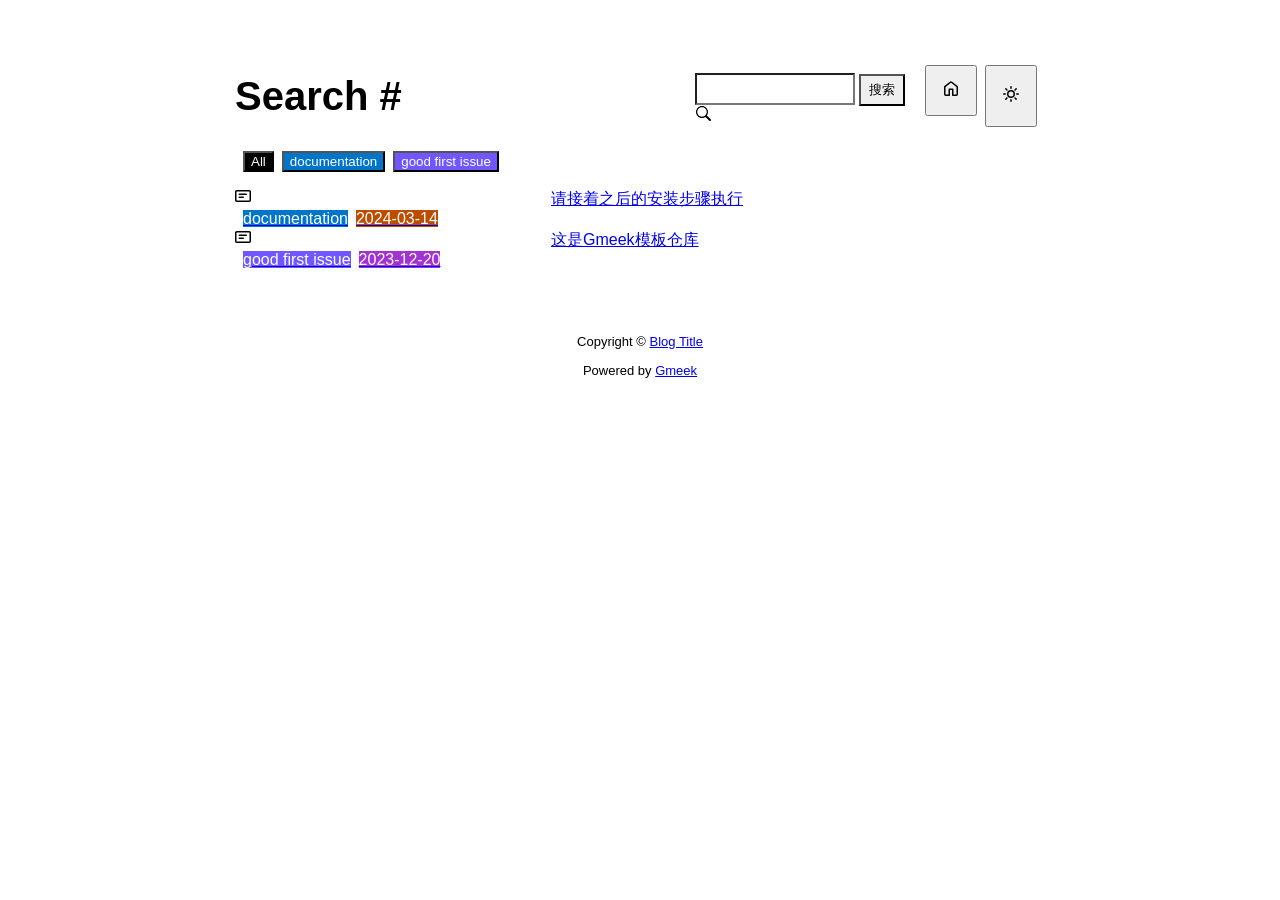
==== docs/tag.html @ 1e84f06a "Initial commit" ====
<!DOCTYPE html>
<html data-color-mode="light" data-dark-theme="dark" data-light-theme="light" lang="zh-CN">
<head>
    <meta content="text/html; charset=utf-8" http-equiv="content-type" />
    <meta name="viewport" content="width=device-width,initial-scale=1.0">
    <meta http-equiv="X-UA-Compatible" content="IE=edge">
    <link href="//cdn.staticfile.org/Primer/21.0.7/primer.css" rel="stylesheet" />
    <link rel="icon" href="https://github.githubassets.com/favicons/favicon.svg">
    <script>
        if(localStorage.getItem("meek_theme")==null){}
        else if(localStorage.getItem("meek_theme")=="dark"){document.getElementsByTagName("html")[0].attributes.getNamedItem("data-color-mode").value="dark";}
        else if(localStorage.getItem("meek_theme")=="light"){document.getElementsByTagName("html")[0].attributes.getNamedItem("data-color-mode").value="light";}
    </script>
    
<meta name="description" content="Blog Title search page">
<title>Blog Title - Tag</title>

</head>
<style>
body{box-sizing: border-box;min-width: 200px;max-width: 900px;margin: 20px auto;padding: 45px;font-size: 16px;font-family: sans-serif;line-height: 1.25;}
#header{display:flex;padding-bottom:8px;border-bottom: 1px solid var(--borderColor-muted, var(--color-border-muted));margin-bottom: 16px;}
#footer {margin-top:64px; text-align: center;font-size: small;}

</style>

<style>
.tagTitle{margin:auto 0;font-size:40px;font-weight:bold;overflow:hidden;white-space:nowrap;text-overflow:ellipsis;}
.title-right{display:flex;margin:auto 0 0 auto;}
.title-right .circle{padding: 14px 16px;margin-right:8px;}

.subnav-search{width:222px;margin-top:8px;margin-right:8px;}
.subnav-search-input{width:160px;border-top-right-radius:0px;border-bottom-right-radius:0px;}
.subnav-search button{padding:5px 8px;border-top-left-radius:0px;border-bottom-left-radius:0px;}

.SideNav-icon{margin-right: 16px}
.Label{color: #fff;margin-left:8px;}
.genTime{float: right;}
.d-flex{min-width:0;}
.listTitle{overflow:hidden;white-space:nowrap;text-overflow: ellipsis;max-width: 100%;}
.listLabels{white-space:nowrap;}

@media (max-width: 600px) {
    body { padding: 8px;}
    .tagTitle{display:none;}
    .LabelTime{display:none;}
}
</style>


<body>
    <div id="header">
<span class="tagTitle"><span>Loading</span><span class="AnimatedEllipsis"></span></span>
<div class="title-right">
    <div class="subnav-search">
        <input type="search" class="form-control subnav-search-input float-left" aria-label="Search site" value="" style="height:32px;">
        <button class="btn float-left" type="submit" onclick="javascript:searchShow()">搜索</button>
        <svg class="subnav-search-icon octicon octicon-search" width="16" height="16" viewBox="0 0 16 16" aria-hidden="true">
            <path id="searchSVG" fill-rule="evenodd" d=""></path>
        </svg>
    </div>
    <a href="https://Meekdai.github.io/Gmeek-template"><button id="buttonHome" class="btn btn-invisible circle" title="首页">
        <svg class="octicon" width="16" height="16">
            <path id="pathHome" fill-rule="evenodd" d="M6.906.664a1.749 1.749 0 0 1 2.187 0l5.25 4.2c.415.332.657.835.657 1.367v7.019A1.75 1.75 0 0 1 13.25 15h-3.5a.75.75 0 0 1-.75-.75V9H7v5.25a.75.75 0 0 1-.75.75h-3.5A1.75 1.75 0 0 1 1 13.25V6.23c0-.531.242-1.034.657-1.366l5.25-4.2Zm1.25 1.171a.25.25 0 0 0-.312 0l-5.25 4.2a.25.25 0 0 0-.094.196v7.019c0 .138.112.25.25.25H5.5V8.25a.75.75 0 0 1 .75-.75h3.5a.75.75 0 0 1 .75.75v5.25h2.75a.25.25 0 0 0 .25-.25V6.23a.25.25 0 0 0-.094-.195Z"></path>
        </svg>
    </button></a>
    <button class="btn btn-invisible circle" onclick="modeSwitch()" title="切换主题">
        <svg class="octicon" width="16" height="16" >
            <path id="themeSwitch" fill-rule="evenodd"></path>
        </svg>
    </button>
</div>
</div>
    <div id="content">
<div id="tagLable" style="margin-bottom: 16px;"></div>
<nav class="SideNav"></nav>
<div class="notFind" style="display:none;font-size:24px;margin:8px;">Not Find</div>
</div>
    <div id="footer">Copyright © <span id="year"></span><a href="https://Meekdai.github.io/Gmeek-template"> Blog Title </a>
<p>
<span id="runday"></span>Powered by <a href="https://meekdai.com/Gmeek.html" target="_blank">Gmeek</a>
</p>

<script>
if(""!=""){
    var now=new Date();
    var startSite=new Date("");
    var diff=now.getTime()-startSite.getTime();
    var diffDay=Math.floor(diff/(1000*60*60*24));
    document.getElementById("year").innerHTML=now.getFullYear();
    if(""!=""){document.getElementById("runday").innerHTML=" • "+"网站运行"+diffDay+"天"+" • ";}
    else{document.getElementById("runday").innerHTML="网站运行"+diffDay+"天"+" • ";}
}
</script>
</div>
</body>
<script>
var IconList={'post': 'M0 3.75C0 2.784.784 2 1.75 2h12.5c.966 0 1.75.784 1.75 1.75v8.5A1.75 1.75 0 0 1 14.25 14H1.75A1.75 1.75 0 0 1 0 12.25Zm1.75-.25a.25.25 0 0 0-.25.25v8.5c0 .138.112.25.25.25h12.5a.25.25 0 0 0 .25-.25v-8.5a.25.25 0 0 0-.25-.25ZM3.5 6.25a.75.75 0 0 1 .75-.75h7a.75.75 0 0 1 0 1.5h-7a.75.75 0 0 1-.75-.75Zm.75 2.25h4a.75.75 0 0 1 0 1.5h-4a.75.75 0 0 1 0-1.5Z', 'link': 'm7.775 3.275 1.25-1.25a3.5 3.5 0 1 1 4.95 4.95l-2.5 2.5a3.5 3.5 0 0 1-4.95 0 .751.751 0 0 1 .018-1.042.751.751 0 0 1 1.042-.018 1.998 1.998 0 0 0 2.83 0l2.5-2.5a2.002 2.002 0 0 0-2.83-2.83l-1.25 1.25a.751.751 0 0 1-1.042-.018.751.751 0 0 1-.018-1.042Zm-4.69 9.64a1.998 1.998 0 0 0 2.83 0l1.25-1.25a.751.751 0 0 1 1.042.018.751.751 0 0 1 .018 1.042l-1.25 1.25a3.5 3.5 0 1 1-4.95-4.95l2.5-2.5a3.5 3.5 0 0 1 4.95 0 .751.751 0 0 1-.018 1.042.751.751 0 0 1-1.042.018 1.998 1.998 0 0 0-2.83 0l-2.5 2.5a1.998 1.998 0 0 0 0 2.83Z', 'about': 'M10.561 8.073a6.005 6.005 0 0 1 3.432 5.142.75.75 0 1 1-1.498.07 4.5 4.5 0 0 0-8.99 0 .75.75 0 0 1-1.498-.07 6.004 6.004 0 0 1 3.431-5.142 3.999 3.999 0 1 1 5.123 0ZM10.5 5a2.5 2.5 0 1 0-5 0 2.5 2.5 0 0 0 5 0Z', 'sun': 'M8 10.5a2.5 2.5 0 100-5 2.5 2.5 0 000 5zM8 12a4 4 0 100-8 4 4 0 000 8zM8 0a.75.75 0 01.75.75v1.5a.75.75 0 01-1.5 0V.75A.75.75 0 018 0zm0 13a.75.75 0 01.75.75v1.5a.75.75 0 01-1.5 0v-1.5A.75.75 0 018 13zM2.343 2.343a.75.75 0 011.061 0l1.06 1.061a.75.75 0 01-1.06 1.06l-1.06-1.06a.75.75 0 010-1.06zm9.193 9.193a.75.75 0 011.06 0l1.061 1.06a.75.75 0 01-1.06 1.061l-1.061-1.06a.75.75 0 010-1.061zM16 8a.75.75 0 01-.75.75h-1.5a.75.75 0 010-1.5h1.5A.75.75 0 0116 8zM3 8a.75.75 0 01-.75.75H.75a.75.75 0 010-1.5h1.5A.75.75 0 013 8zm10.657-5.657a.75.75 0 010 1.061l-1.061 1.06a.75.75 0 11-1.06-1.06l1.06-1.06a.75.75 0 011.06 0zm-9.193 9.193a.75.75 0 010 1.06l-1.06 1.061a.75.75 0 11-1.061-1.06l1.06-1.061a.75.75 0 011.061 0z', 'moon': 'M9.598 1.591a.75.75 0 01.785-.175 7 7 0 11-8.967 8.967.75.75 0 01.961-.96 5.5 5.5 0 007.046-7.046.75.75 0 01.175-.786zm1.616 1.945a7 7 0 01-7.678 7.678 5.5 5.5 0 107.678-7.678z', 'search': 'M15.7 13.3l-3.81-3.83A5.93 5.93 0 0 0 13 6c0-3.31-2.69-6-6-6S1 2.69 1 6s2.69 6 6 6c1.3 0 2.48-.41 3.47-1.11l3.83 3.81c.19.2.45.3.7.3.25 0 .52-.09.7-.3a.996.996 0 0 0 0-1.41v.01zM7 10.7c-2.59 0-4.7-2.11-4.7-4.7 0-2.59 2.11-4.7 4.7-4.7 2.59 0 4.7 2.11 4.7 4.7 0 2.59-2.11 4.7-4.7 4.7z', 'rss': 'M2.002 2.725a.75.75 0 0 1 .797-.699C8.79 2.42 13.58 7.21 13.974 13.201a.75.75 0 0 1-1.497.098 10.502 10.502 0 0 0-9.776-9.776.747.747 0 0 1-.7-.798ZM2.84 7.05h-.002a7.002 7.002 0 0 1 6.113 6.111.75.75 0 0 1-1.49.178 5.503 5.503 0 0 0-4.8-4.8.75.75 0 0 1 .179-1.489ZM2 13a1 1 0 1 1 2 0 1 1 0 0 1-2 0Z', 'upload': 'M2.75 14A1.75 1.75 0 0 1 1 12.25v-2.5a.75.75 0 0 1 1.5 0v2.5c0 .138.112.25.25.25h10.5a.25.25 0 0 0 .25-.25v-2.5a.75.75 0 0 1 1.5 0v2.5A1.75 1.75 0 0 1 13.25 14Z M11.78 4.72a.749.749 0 1 1-1.06 1.06L8.75 3.811V9.5a.75.75 0 0 1-1.5 0V3.811L5.28 5.78a.749.749 0 1 1-1.06-1.06l3.25-3.25a.749.749 0 0 1 1.06 0l3.25 3.25Z', 'github': 'M8 0c4.42 0 8 3.58 8 8a8.013 8.013 0 0 1-5.45 7.59c-.4.08-.55-.17-.55-.38 0-.27.01-1.13.01-2.2 0-.75-.25-1.23-.54-1.48 1.78-.2 3.65-.88 3.65-3.95 0-.88-.31-1.59-.82-2.15.08-.2.36-1.02-.08-2.12 0 0-.67-.22-2.2.82-.64-.18-1.32-.27-2-.27-.68 0-1.36.09-2 .27-1.53-1.03-2.2-.82-2.2-.82-.44 1.1-.16 1.92-.08 2.12-.51.56-.82 1.28-.82 2.15 0 3.06 1.86 3.75 3.64 3.95-.23.2-.44.55-.51 1.07-.46.21-1.61.55-2.33-.66-.15-.24-.6-.83-1.23-.82-.67.01-.27.38.01.53.34.19.73.9.82 1.13.16.45.68 1.31 2.69.94 0 .67.01 1.3.01 1.49 0 .21-.15.45-.55.38A7.995 7.995 0 0 1 0 8c0-4.42 3.58-8 8-8Z', 'home': 'M6.906.664a1.749 1.749 0 0 1 2.187 0l5.25 4.2c.415.332.657.835.657 1.367v7.019A1.75 1.75 0 0 1 13.25 15h-3.5a.75.75 0 0 1-.75-.75V9H7v5.25a.75.75 0 0 1-.75.75h-3.5A1.75 1.75 0 0 1 1 13.25V6.23c0-.531.242-1.034.657-1.366l5.25-4.2Zm1.25 1.171a.25.25 0 0 0-.312 0l-5.25 4.2a.25.25 0 0 0-.094.196v7.019c0 .138.112.25.25.25H5.5V8.25a.75.75 0 0 1 .75-.75h3.5a.75.75 0 0 1 .75.75v5.25h2.75a.25.25 0 0 0 .25-.25V6.23a.25.25 0 0 0-.094-.195Z'};
var utterancesLoad=0;
if(localStorage.getItem("meek_theme")==null){localStorage.setItem("meek_theme","light");changeLight();}
else if(localStorage.getItem("meek_theme")=="dark"){changeDark();}
else if(localStorage.getItem("meek_theme")=="light"){changeLight();}

function changeDark(){
    document.getElementsByTagName("html")[0].attributes.getNamedItem("data-color-mode").value="dark";
    document.getElementById("themeSwitch").setAttribute("d",value=IconList["moon"]);
    document.getElementById("themeSwitch").parentNode.style.color="#00f0ff";
    if(utterancesLoad==1){utterancesTheme("dark-blue");}
}
function changeLight(){
    document.getElementsByTagName("html")[0].attributes.getNamedItem("data-color-mode").value="light";
    document.getElementById("themeSwitch").setAttribute("d",value=IconList["sun"]);
    document.getElementById("themeSwitch").parentNode.style.color="#ff5000";
    if(utterancesLoad==1){utterancesTheme("github-light");}
}
function modeSwitch(){
    if(document.getElementsByTagName("html")[0].attributes[0].value=="light"){changeDark();localStorage.setItem("meek_theme","dark");}
    else{changeLight();localStorage.setItem("meek_theme","light");}
}
function utterancesTheme(theme){
    const message = {type: 'set-theme',theme: theme};
    const iframe = document.getElementsByClassName('utterances-frame')[0];
    iframe.contentWindow.postMessage(message, 'https://utteranc.es');
}

console.log("\n %c Gmeek last %c https://github.com/Meekdai/Gmeek \n\n", "color: #fff; background-image: linear-gradient(90deg, rgb(47, 172, 178) 0%, rgb(45, 190, 96) 100%); padding:5px 1px;", "background-image: linear-gradient(90deg, rgb(45, 190, 96) 0%, rgb(255, 255, 255) 100%); padding:5px 0;");
</script>

<script>
document.getElementById("searchSVG").setAttribute("d",IconList["search"]);

tagList=[];
jsonData='';
let requestJson="postList.json"
let request=new XMLHttpRequest();
request.open("GET",requestJson);
request.responseType='text';
request.send();
request.onload=function(){
    jsonData=JSON.parse(request.response);
    console.log(jsonData);
    showList();
    setClassDisplay(decodeURI(window.location.hash.slice(1)));
}

function showList(){
    let SideNav=document.getElementsByClassName("SideNav")[0];
    SideNav.setAttribute("class","SideNav border");
    let tagLable=document.getElementById("tagLable");

    if(tagList.length==0){
        let showLabels=document.createElement("button");
        showLabels.setAttribute("class","Label");
        showLabels.setAttribute("style","background-color:#000");
        showLabels.innerHTML="All";
        showLabels.setAttribute("onclick","javascript:updateShowTag('All');");
        tagLable.appendChild(showLabels);
    }
    for(i in jsonData){
        if(!(tagList.includes(jsonData[i]['label']))){
            tagList.push(jsonData[i]['label']);
            let showLabels=document.createElement("button");
            showLabels.setAttribute("class","Label");
            showLabels.setAttribute("style","background-color:"+jsonData[i]['labelColor']);
            showLabels.innerHTML=jsonData[i]['label'];
            showLabels.setAttribute("onclick","javascript:updateShowTag('"+jsonData[i]['label']+"');");
            tagLable.appendChild(showLabels);
        }

        let div=document.createElement("div");
        div.setAttribute("class","lists "+jsonData[i]['label']);
        let item=document.createElement("a");
        item.setAttribute("class","SideNav-item d-flex flex-items-center flex-justify-between");
        item.setAttribute("href",jsonData[i]['postUrl']);

        let center=document.createElement("div");
        center.setAttribute("class","d-flex flex-items-center");

        svg=document.createElementNS('http://www.w3.org/2000/svg','svg');
        path=document.createElementNS("http://www.w3.org/2000/svg","path"); 
        span=document.createElement("span");
        svg.setAttributeNS(null,"class","SideNav-icon octicon");
        svg.setAttributeNS(null,"style","witdh:16px;height:16px");
        path.setAttributeNS(null, "d", IconList["post"]);
        svg.appendChild(path);

        let title=document.createElement("span");
        title.setAttribute("class","listTitle");
        title.innerHTML=jsonData[i]['postTitle'];
        center.appendChild(svg);
        center.appendChild(title);

        let listLabels=document.createElement("div");
        listLabels.setAttribute("class","listLabels");
        let LabelName=document.createElement("span");
        LabelName.setAttribute("class","Label LabelName");
        LabelName.setAttribute("style","background-color:"+jsonData[i]['labelColor']);
        LabelName.innerHTML=jsonData[i]['label'];
        listLabels.appendChild(LabelName);
        let LabelTime=document.createElement("span");
        LabelTime.setAttribute("class","Label LabelTime");
        LabelTime.setAttribute("style","background-color:"+jsonData[i]['dateLabelColor']);
        LabelTime.innerHTML=jsonData[i]['createdDate'];
        listLabels.appendChild(LabelTime);

        item.appendChild(center);
        item.appendChild(listLabels);
        div.appendChild(item);
        SideNav.appendChild(div);
    }
}

function updateShowTag(label){
    if(window.location.hash.slice(1)!=encodeURI(label)){
        window.location.hash="#"+(label);
        setClassDisplay(label);
    }
}

function setClassDisplay(lable){
    let lists = document.getElementsByClassName("lists");
    let tagTitle = document.getElementsByClassName("tagTitle")[0];
    tagTitle.innerHTML="Tag #"+lable;
    document.title=lable+" - Blog Title";
    document.getElementsByClassName("subnav-search-input")[0].value='';
    if(lable=="All"){
        for(let i = 0; i < lists.length; i++){lists[i].style.display='block';}
        document.getElementsByClassName("notFind")[0].style.display='none';
    }
    else if(tagList.indexOf(lable)!=-1){
        for(let i = 0; i < lists.length; i++){
            lists[i].style.display='none';
        }

        let lables = document.getElementsByClassName(lable);
        for(let i = 0; i < lables.length; i++){
            lables[i].style.display='block';
        }
        document.getElementsByClassName("notFind")[0].style.display='none';
    }
    else{
        document.getElementsByClassName("subnav-search-input")[0].value=lable;
        searchShow();
    }
}

function searchShow(){
    let lists = document.getElementsByClassName("lists");
    let tagTitle = document.getElementsByClassName("tagTitle")[0];
    let searchInput = document.getElementsByClassName("subnav-search-input")[0].value;
    tagTitle.innerHTML="Search #"+searchInput;
    if(searchInput==''){document.title="Search - Blog Title";}
    else{document.title=searchInput+" - Blog Title";}
    let a=0;
    window.location.hash="#"+(searchInput);
    for(let i = 0; i < lists.length; i++){
        if(lists[i].childNodes[0].childNodes[0].childNodes[1].innerHTML.toUpperCase().indexOf(searchInput.toUpperCase())==-1){lists[i].style.display='none';}
        else{lists[i].style.display='block';a=a+1;}
    }
    if(a==0){
        let notFind=document.getElementsByClassName("notFind")[0];
        notFind.style.display='block';
        notFind.innerHTML='Not Find "'+searchInput+'"';
    }
    else{document.getElementsByClassName("notFind")[0].style.display='none';}
}

</script>

</html>
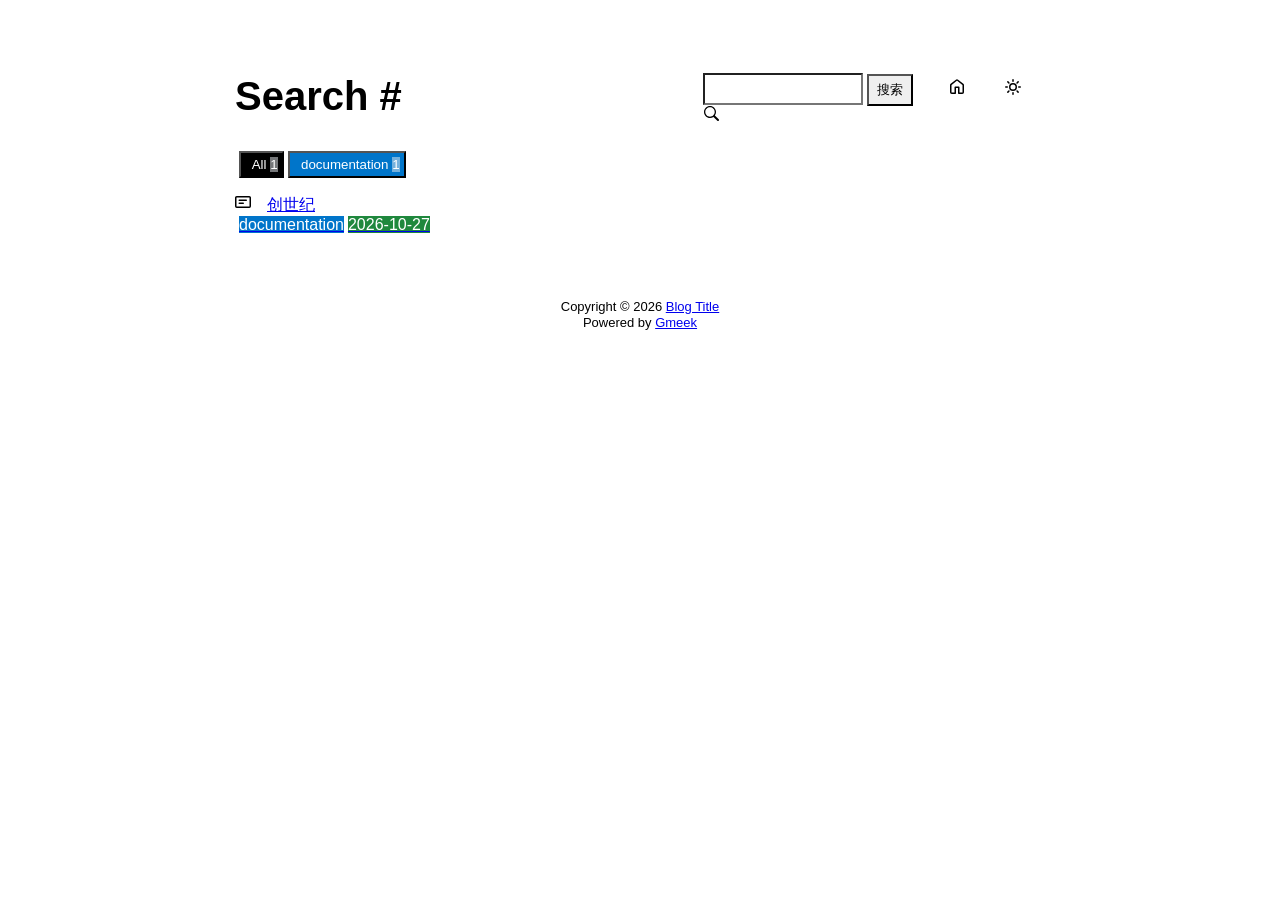
==== commit c8ae20dd: "🎉auto update by Gmeek action" ====
--- a/docs/tag.html
+++ b/docs/tag.html
@@ -4,14 +4,12 @@
     <meta content="text/html; charset=utf-8" http-equiv="content-type" />
     <meta name="viewport" content="width=device-width,initial-scale=1.0">
     <meta http-equiv="X-UA-Compatible" content="IE=edge">
-    <link href="//cdn.staticfile.org/Primer/21.0.7/primer.css" rel="stylesheet" />
-    <link rel="icon" href="https://github.githubassets.com/favicons/favicon.svg">
-    <script>
-        if(localStorage.getItem("meek_theme")==null){}
-        else if(localStorage.getItem("meek_theme")=="dark"){document.getElementsByTagName("html")[0].attributes.getNamedItem("data-color-mode").value="dark";}
-        else if(localStorage.getItem("meek_theme")=="light"){document.getElementsByTagName("html")[0].attributes.getNamedItem("data-color-mode").value="light";}
+    <link href='https://mirrors.sustech.edu.cn/cdnjs/ajax/libs/Primer/21.0.7/primer.css' rel='stylesheet' />
+    
+    <link rel="icon" href="https://github.githubassets.com/favicons/favicon.svg"><script>
+        let theme = localStorage.getItem("meek_theme") || "light";
+        document.documentElement.setAttribute("data-color-mode", theme);
     </script>
-    
 <meta name="description" content="Blog Title search page">
 <title>Blog Title - Tag</title>
 
@@ -32,8 +30,11 @@
 .subnav-search-input{width:160px;border-top-right-radius:0px;border-bottom-right-radius:0px;}
 .subnav-search button{padding:5px 8px;border-top-left-radius:0px;border-bottom-left-radius:0px;}
 
-.SideNav-icon{margin-right: 16px}
-.Label{color: #fff;margin-left:8px;}
+.SideNav-icon{margin-right:16px}
+.Label{color: #fff;margin-left:4px;}
+#taglabel .Label {margin-bottom:8px;}
+.Counter{color:#fff;background-color:rgba(234, 238, 242, 0.5)}
+
 .genTime{float: right;}
 .d-flex{min-width:0;}
 .listTitle{overflow:hidden;white-space:nowrap;text-overflow: ellipsis;max-width: 100%;}
@@ -55,80 +56,81 @@
         <input type="search" class="form-control subnav-search-input float-left" aria-label="Search site" value="" style="height:32px;">
         <button class="btn float-left" type="submit" onclick="javascript:searchShow()">搜索</button>
         <svg class="subnav-search-icon octicon octicon-search" width="16" height="16" viewBox="0 0 16 16" aria-hidden="true">
-            <path id="searchSVG" fill-rule="evenodd" d=""></path>
+            <path id="searchSVG" fill-rule="evenodd"></path>
         </svg>
     </div>
-    <a href="https://Meekdai.github.io/Gmeek-template"><button id="buttonHome" class="btn btn-invisible circle" title="首页">
+    <a href="https://fengqingxiao.github.io/fengqingxiaoai" id="buttonHome" class="btn btn-invisible circle" title="首页">
         <svg class="octicon" width="16" height="16">
-            <path id="pathHome" fill-rule="evenodd" d="M6.906.664a1.749 1.749 0 0 1 2.187 0l5.25 4.2c.415.332.657.835.657 1.367v7.019A1.75 1.75 0 0 1 13.25 15h-3.5a.75.75 0 0 1-.75-.75V9H7v5.25a.75.75 0 0 1-.75.75h-3.5A1.75 1.75 0 0 1 1 13.25V6.23c0-.531.242-1.034.657-1.366l5.25-4.2Zm1.25 1.171a.25.25 0 0 0-.312 0l-5.25 4.2a.25.25 0 0 0-.094.196v7.019c0 .138.112.25.25.25H5.5V8.25a.75.75 0 0 1 .75-.75h3.5a.75.75 0 0 1 .75.75v5.25h2.75a.25.25 0 0 0 .25-.25V6.23a.25.25 0 0 0-.094-.195Z"></path>
+            <path id="pathHome" fill-rule="evenodd"></path>
         </svg>
-    </button></a>
-    <button class="btn btn-invisible circle" onclick="modeSwitch()" title="切换主题">
+    </a>
+    <a class="btn btn-invisible circle" onclick="modeSwitch()" title="切换主题">
         <svg class="octicon" width="16" height="16" >
             <path id="themeSwitch" fill-rule="evenodd"></path>
         </svg>
-    </button>
+    </a>
 </div>
 </div>
     <div id="content">
-<div id="tagLable" style="margin-bottom: 16px;"></div>
+<div id="taglabel" style="margin-bottom:8px;"></div>
 <nav class="SideNav"></nav>
 <div class="notFind" style="display:none;font-size:24px;margin:8px;">Not Find</div>
 </div>
-    <div id="footer">Copyright © <span id="year"></span><a href="https://Meekdai.github.io/Gmeek-template"> Blog Title </a>
-<p>
-<span id="runday"></span>Powered by <a href="https://meekdai.com/Gmeek.html" target="_blank">Gmeek</a>
-</p>
+    <div id="footer"><div id="footer1">Copyright © <span id="copyrightYear"></span> <a href="https://fengqingxiao.github.io/fengqingxiaoai">Blog Title</a></div>
+<div id="footer2">
+    <span id="runday"></span><span>Powered by <a href="https://meekdai.com/Gmeek.html" target="_blank">Gmeek</a></span>
+</div>
 
 <script>
+var now=new Date();
+document.getElementById("copyrightYear").innerHTML=now.getFullYear();
+
 if(""!=""){
-    var now=new Date();
     var startSite=new Date("");
     var diff=now.getTime()-startSite.getTime();
     var diffDay=Math.floor(diff/(1000*60*60*24));
-    document.getElementById("year").innerHTML=now.getFullYear();
-    if(""!=""){document.getElementById("runday").innerHTML=" • "+"网站运行"+diffDay+"天"+" • ";}
-    else{document.getElementById("runday").innerHTML="网站运行"+diffDay+"天"+" • ";}
-}
-</script>
-</div>
+    document.getElementById("runday").innerHTML="网站运行 "+diffDay+" 天"+" • ";
+}
+</script></div>
 </body>
 <script>
-var IconList={'post': 'M0 3.75C0 2.784.784 2 1.75 2h12.5c.966 0 1.75.784 1.75 1.75v8.5A1.75 1.75 0 0 1 14.25 14H1.75A1.75 1.75 0 0 1 0 12.25Zm1.75-.25a.25.25 0 0 0-.25.25v8.5c0 .138.112.25.25.25h12.5a.25.25 0 0 0 .25-.25v-8.5a.25.25 0 0 0-.25-.25ZM3.5 6.25a.75.75 0 0 1 .75-.75h7a.75.75 0 0 1 0 1.5h-7a.75.75 0 0 1-.75-.75Zm.75 2.25h4a.75.75 0 0 1 0 1.5h-4a.75.75 0 0 1 0-1.5Z', 'link': 'm7.775 3.275 1.25-1.25a3.5 3.5 0 1 1 4.95 4.95l-2.5 2.5a3.5 3.5 0 0 1-4.95 0 .751.751 0 0 1 .018-1.042.751.751 0 0 1 1.042-.018 1.998 1.998 0 0 0 2.83 0l2.5-2.5a2.002 2.002 0 0 0-2.83-2.83l-1.25 1.25a.751.751 0 0 1-1.042-.018.751.751 0 0 1-.018-1.042Zm-4.69 9.64a1.998 1.998 0 0 0 2.83 0l1.25-1.25a.751.751 0 0 1 1.042.018.751.751 0 0 1 .018 1.042l-1.25 1.25a3.5 3.5 0 1 1-4.95-4.95l2.5-2.5a3.5 3.5 0 0 1 4.95 0 .751.751 0 0 1-.018 1.042.751.751 0 0 1-1.042.018 1.998 1.998 0 0 0-2.83 0l-2.5 2.5a1.998 1.998 0 0 0 0 2.83Z', 'about': 'M10.561 8.073a6.005 6.005 0 0 1 3.432 5.142.75.75 0 1 1-1.498.07 4.5 4.5 0 0 0-8.99 0 .75.75 0 0 1-1.498-.07 6.004 6.004 0 0 1 3.431-5.142 3.999 3.999 0 1 1 5.123 0ZM10.5 5a2.5 2.5 0 1 0-5 0 2.5 2.5 0 0 0 5 0Z', 'sun': 'M8 10.5a2.5 2.5 0 100-5 2.5 2.5 0 000 5zM8 12a4 4 0 100-8 4 4 0 000 8zM8 0a.75.75 0 01.75.75v1.5a.75.75 0 01-1.5 0V.75A.75.75 0 018 0zm0 13a.75.75 0 01.75.75v1.5a.75.75 0 01-1.5 0v-1.5A.75.75 0 018 13zM2.343 2.343a.75.75 0 011.061 0l1.06 1.061a.75.75 0 01-1.06 1.06l-1.06-1.06a.75.75 0 010-1.06zm9.193 9.193a.75.75 0 011.06 0l1.061 1.06a.75.75 0 01-1.06 1.061l-1.061-1.06a.75.75 0 010-1.061zM16 8a.75.75 0 01-.75.75h-1.5a.75.75 0 010-1.5h1.5A.75.75 0 0116 8zM3 8a.75.75 0 01-.75.75H.75a.75.75 0 010-1.5h1.5A.75.75 0 013 8zm10.657-5.657a.75.75 0 010 1.061l-1.061 1.06a.75.75 0 11-1.06-1.06l1.06-1.06a.75.75 0 011.06 0zm-9.193 9.193a.75.75 0 010 1.06l-1.06 1.061a.75.75 0 11-1.061-1.06l1.06-1.061a.75.75 0 011.061 0z', 'moon': 'M9.598 1.591a.75.75 0 01.785-.175 7 7 0 11-8.967 8.967.75.75 0 01.961-.96 5.5 5.5 0 007.046-7.046.75.75 0 01.175-.786zm1.616 1.945a7 7 0 01-7.678 7.678 5.5 5.5 0 107.678-7.678z', 'search': 'M15.7 13.3l-3.81-3.83A5.93 5.93 0 0 0 13 6c0-3.31-2.69-6-6-6S1 2.69 1 6s2.69 6 6 6c1.3 0 2.48-.41 3.47-1.11l3.83 3.81c.19.2.45.3.7.3.25 0 .52-.09.7-.3a.996.996 0 0 0 0-1.41v.01zM7 10.7c-2.59 0-4.7-2.11-4.7-4.7 0-2.59 2.11-4.7 4.7-4.7 2.59 0 4.7 2.11 4.7 4.7 0 2.59-2.11 4.7-4.7 4.7z', 'rss': 'M2.002 2.725a.75.75 0 0 1 .797-.699C8.79 2.42 13.58 7.21 13.974 13.201a.75.75 0 0 1-1.497.098 10.502 10.502 0 0 0-9.776-9.776.747.747 0 0 1-.7-.798ZM2.84 7.05h-.002a7.002 7.002 0 0 1 6.113 6.111.75.75 0 0 1-1.49.178 5.503 5.503 0 0 0-4.8-4.8.75.75 0 0 1 .179-1.489ZM2 13a1 1 0 1 1 2 0 1 1 0 0 1-2 0Z', 'upload': 'M2.75 14A1.75 1.75 0 0 1 1 12.25v-2.5a.75.75 0 0 1 1.5 0v2.5c0 .138.112.25.25.25h10.5a.25.25 0 0 0 .25-.25v-2.5a.75.75 0 0 1 1.5 0v2.5A1.75 1.75 0 0 1 13.25 14Z M11.78 4.72a.749.749 0 1 1-1.06 1.06L8.75 3.811V9.5a.75.75 0 0 1-1.5 0V3.811L5.28 5.78a.749.749 0 1 1-1.06-1.06l3.25-3.25a.749.749 0 0 1 1.06 0l3.25 3.25Z', 'github': 'M8 0c4.42 0 8 3.58 8 8a8.013 8.013 0 0 1-5.45 7.59c-.4.08-.55-.17-.55-.38 0-.27.01-1.13.01-2.2 0-.75-.25-1.23-.54-1.48 1.78-.2 3.65-.88 3.65-3.95 0-.88-.31-1.59-.82-2.15.08-.2.36-1.02-.08-2.12 0 0-.67-.22-2.2.82-.64-.18-1.32-.27-2-.27-.68 0-1.36.09-2 .27-1.53-1.03-2.2-.82-2.2-.82-.44 1.1-.16 1.92-.08 2.12-.51.56-.82 1.28-.82 2.15 0 3.06 1.86 3.75 3.64 3.95-.23.2-.44.55-.51 1.07-.46.21-1.61.55-2.33-.66-.15-.24-.6-.83-1.23-.82-.67.01-.27.38.01.53.34.19.73.9.82 1.13.16.45.68 1.31 2.69.94 0 .67.01 1.3.01 1.49 0 .21-.15.45-.55.38A7.995 7.995 0 0 1 0 8c0-4.42 3.58-8 8-8Z', 'home': 'M6.906.664a1.749 1.749 0 0 1 2.187 0l5.25 4.2c.415.332.657.835.657 1.367v7.019A1.75 1.75 0 0 1 13.25 15h-3.5a.75.75 0 0 1-.75-.75V9H7v5.25a.75.75 0 0 1-.75.75h-3.5A1.75 1.75 0 0 1 1 13.25V6.23c0-.531.242-1.034.657-1.366l5.25-4.2Zm1.25 1.171a.25.25 0 0 0-.312 0l-5.25 4.2a.25.25 0 0 0-.094.196v7.019c0 .138.112.25.25.25H5.5V8.25a.75.75 0 0 1 .75-.75h3.5a.75.75 0 0 1 .75.75v5.25h2.75a.25.25 0 0 0 .25-.25V6.23a.25.25 0 0 0-.094-.195Z'};
+var IconList={'sun': 'M8 10.5a2.5 2.5 0 100-5 2.5 2.5 0 000 5zM8 12a4 4 0 100-8 4 4 0 000 8zM8 0a.75.75 0 01.75.75v1.5a.75.75 0 01-1.5 0V.75A.75.75 0 018 0zm0 13a.75.75 0 01.75.75v1.5a.75.75 0 01-1.5 0v-1.5A.75.75 0 018 13zM2.343 2.343a.75.75 0 011.061 0l1.06 1.061a.75.75 0 01-1.06 1.06l-1.06-1.06a.75.75 0 010-1.06zm9.193 9.193a.75.75 0 011.06 0l1.061 1.06a.75.75 0 01-1.06 1.061l-1.061-1.06a.75.75 0 010-1.061zM16 8a.75.75 0 01-.75.75h-1.5a.75.75 0 010-1.5h1.5A.75.75 0 0116 8zM3 8a.75.75 0 01-.75.75H.75a.75.75 0 010-1.5h1.5A.75.75 0 013 8zm10.657-5.657a.75.75 0 010 1.061l-1.061 1.06a.75.75 0 11-1.06-1.06l1.06-1.06a.75.75 0 011.06 0zm-9.193 9.193a.75.75 0 010 1.06l-1.06 1.061a.75.75 0 11-1.061-1.06l1.06-1.061a.75.75 0 011.061 0z', 'moon': 'M9.598 1.591a.75.75 0 01.785-.175 7 7 0 11-8.967 8.967.75.75 0 01.961-.96 5.5 5.5 0 007.046-7.046.75.75 0 01.175-.786zm1.616 1.945a7 7 0 01-7.678 7.678 5.5 5.5 0 107.678-7.678z', 'sync': 'M1.705 8.005a.75.75 0 0 1 .834.656 5.5 5.5 0 0 0 9.592 2.97l-1.204-1.204a.25.25 0 0 1 .177-.427h3.646a.25.25 0 0 1 .25.25v3.646a.25.25 0 0 1-.427.177l-1.38-1.38A7.002 7.002 0 0 1 1.05 8.84a.75.75 0 0 1 .656-.834ZM8 2.5a5.487 5.487 0 0 0-4.131 1.869l1.204 1.204A.25.25 0 0 1 4.896 6H1.25A.25.25 0 0 1 1 5.75V2.104a.25.25 0 0 1 .427-.177l1.38 1.38A7.002 7.002 0 0 1 14.95 7.16a.75.75 0 0 1-1.49.178A5.5 5.5 0 0 0 8 2.5Z', 'home': 'M6.906.664a1.749 1.749 0 0 1 2.187 0l5.25 4.2c.415.332.657.835.657 1.367v7.019A1.75 1.75 0 0 1 13.25 15h-3.5a.75.75 0 0 1-.75-.75V9H7v5.25a.75.75 0 0 1-.75.75h-3.5A1.75 1.75 0 0 1 1 13.25V6.23c0-.531.242-1.034.657-1.366l5.25-4.2Zm1.25 1.171a.25.25 0 0 0-.312 0l-5.25 4.2a.25.25 0 0 0-.094.196v7.019c0 .138.112.25.25.25H5.5V8.25a.75.75 0 0 1 .75-.75h3.5a.75.75 0 0 1 .75.75v5.25h2.75a.25.25 0 0 0 .25-.25V6.23a.25.25 0 0 0-.094-.195Z', 'search': 'M15.7 13.3l-3.81-3.83A5.93 5.93 0 0 0 13 6c0-3.31-2.69-6-6-6S1 2.69 1 6s2.69 6 6 6c1.3 0 2.48-.41 3.47-1.11l3.83 3.81c.19.2.45.3.7.3.25 0 .52-.09.7-.3a.996.996 0 0 0 0-1.41v.01zM7 10.7c-2.59 0-4.7-2.11-4.7-4.7 0-2.59 2.11-4.7 4.7-4.7 2.59 0 4.7 2.11 4.7 4.7 0 2.59-2.11 4.7-4.7 4.7z', 'post': 'M0 3.75C0 2.784.784 2 1.75 2h12.5c.966 0 1.75.784 1.75 1.75v8.5A1.75 1.75 0 0 1 14.25 14H1.75A1.75 1.75 0 0 1 0 12.25Zm1.75-.25a.25.25 0 0 0-.25.25v8.5c0 .138.112.25.25.25h12.5a.25.25 0 0 0 .25-.25v-8.5a.25.25 0 0 0-.25-.25ZM3.5 6.25a.75.75 0 0 1 .75-.75h7a.75.75 0 0 1 0 1.5h-7a.75.75 0 0 1-.75-.75Zm.75 2.25h4a.75.75 0 0 1 0 1.5h-4a.75.75 0 0 1 0-1.5Z'};
 var utterancesLoad=0;
-if(localStorage.getItem("meek_theme")==null){localStorage.setItem("meek_theme","light");changeLight();}
-else if(localStorage.getItem("meek_theme")=="dark"){changeDark();}
-else if(localStorage.getItem("meek_theme")=="light"){changeLight();}
-
-function changeDark(){
-    document.getElementsByTagName("html")[0].attributes.getNamedItem("data-color-mode").value="dark";
-    document.getElementById("themeSwitch").setAttribute("d",value=IconList["moon"]);
-    document.getElementById("themeSwitch").parentNode.style.color="#00f0ff";
-    if(utterancesLoad==1){utterancesTheme("dark-blue");}
-}
-function changeLight(){
-    document.getElementsByTagName("html")[0].attributes.getNamedItem("data-color-mode").value="light";
-    document.getElementById("themeSwitch").setAttribute("d",value=IconList["sun"]);
-    document.getElementById("themeSwitch").parentNode.style.color="#ff5000";
-    if(utterancesLoad==1){utterancesTheme("github-light");}
+
+let themeSettings={
+    "dark": ["dark","moon","#00f0ff","dark-blue"],
+    "light": ["light","sun","#ff5000","github-light"],
+    "auto": ["auto","sync","","preferred-color-scheme"]
+};
+function changeTheme(mode, icon, color, utheme){
+    document.documentElement.setAttribute("data-color-mode",mode);
+    document.getElementById("themeSwitch").setAttribute("d",value=IconList[icon]);
+    document.getElementById("themeSwitch").parentNode.style.color=color;
+    if(utterancesLoad==1){utterancesTheme(utheme);}
 }
 function modeSwitch(){
-    if(document.getElementsByTagName("html")[0].attributes[0].value=="light"){changeDark();localStorage.setItem("meek_theme","dark");}
-    else{changeLight();localStorage.setItem("meek_theme","light");}
+    let currentMode=document.documentElement.getAttribute('data-color-mode');
+    let newMode = currentMode === "light" ? "dark" : currentMode === "dark" ? "auto" : "light";
+    localStorage.setItem("meek_theme", newMode);
+    if(themeSettings[newMode]){
+        changeTheme(...themeSettings[newMode]);
+    }
 }
 function utterancesTheme(theme){
-    const message = {type: 'set-theme',theme: theme};
-    const iframe = document.getElementsByClassName('utterances-frame')[0];
-    iframe.contentWindow.postMessage(message, 'https://utteranc.es');
-}
-
-console.log("\n %c Gmeek last %c https://github.com/Meekdai/Gmeek \n\n", "color: #fff; background-image: linear-gradient(90deg, rgb(47, 172, 178) 0%, rgb(45, 190, 96) 100%); padding:5px 1px;", "background-image: linear-gradient(90deg, rgb(45, 190, 96) 0%, rgb(255, 255, 255) 100%); padding:5px 0;");
+    const message={type:'set-theme',theme: theme};
+    const iframe=document.getElementsByClassName('utterances-frame')[0];
+    iframe.contentWindow.postMessage(message,'https://utteranc.es');
+}
+if(themeSettings[theme]){changeTheme(...themeSettings[theme]);}
+console.log("\n %c Gmeek last https://github.com/Meekdai/Gmeek \n","padding:5px 0;background:#02d81d;color:#fff");
 </script>
 
 <script>
+document.getElementById("pathHome").setAttribute("d",IconList["home"]);
 document.getElementById("searchSVG").setAttribute("d",IconList["search"]);
 
 tagList=[];
+labelsCount={};
 jsonData='';
 let requestJson="postList.json"
 let request=new XMLHttpRequest();
@@ -138,74 +140,88 @@
 request.onload=function(){
     jsonData=JSON.parse(request.response);
     console.log(jsonData);
-    showList();
+    showList(labelsCount);
     setClassDisplay(decodeURI(window.location.hash.slice(1)));
 }
 
-function showList(){
+function showList(labelsCount){
     let SideNav=document.getElementsByClassName("SideNav")[0];
-    SideNav.setAttribute("class","SideNav border");
-    let tagLable=document.getElementById("tagLable");
-
-    if(tagList.length==0){
-        let showLabels=document.createElement("button");
-        showLabels.setAttribute("class","Label");
-        showLabels.setAttribute("style","background-color:#000");
-        showLabels.innerHTML="All";
-        showLabels.setAttribute("onclick","javascript:updateShowTag('All');");
-        tagLable.appendChild(showLabels);
-    }
+    SideNav.classList.add("border");
+    let taglabel=document.getElementById("taglabel");
+
+    jsonData['labelColorDict']["All"]="#000";
+    labelsCount["All"]=0;
+    for (let key in jsonData) {
+        if (key !== 'labelColorDict' && Array.isArray(jsonData[key]['labels'])) {
+            labelsCount["All"]++;
+            for (let label of jsonData[key]['labels']) {
+                labelsCount[label] = (labelsCount[label] || 0) + 1;
+            }
+        }
+    }
+
+    let sortedLabelsList = Object.keys(labelsCount).sort((a, b) => labelsCount[b] - labelsCount[a]);
+    for (let label of sortedLabelsList) {
+        tagList.push(label);
+        let showLabels = document.createElement("button");
+        showLabels.setAttribute("class", "Label");
+        showLabels.setAttribute("style", "background-color:" + jsonData['labelColorDict'][label]+";padding:4px;");
+        showLabels.innerHTML="&nbsp;&nbsp;"+label+" ";
+        showLabels.setAttribute("onclick", "javascript:updateShowTag('" + label + "');");
+
+        let LabelNum=document.createElement("span");
+        LabelNum.setAttribute("class","Counter");
+        LabelNum.innerHTML=labelsCount[label];
+        showLabels.appendChild(LabelNum);
+        taglabel.appendChild(showLabels);
+    }
+
     for(i in jsonData){
-        if(!(tagList.includes(jsonData[i]['label']))){
-            tagList.push(jsonData[i]['label']);
-            let showLabels=document.createElement("button");
-            showLabels.setAttribute("class","Label");
-            showLabels.setAttribute("style","background-color:"+jsonData[i]['labelColor']);
-            showLabels.innerHTML=jsonData[i]['label'];
-            showLabels.setAttribute("onclick","javascript:updateShowTag('"+jsonData[i]['label']+"');");
-            tagLable.appendChild(showLabels);
-        }
-
-        let div=document.createElement("div");
-        div.setAttribute("class","lists "+jsonData[i]['label']);
-        let item=document.createElement("a");
-        item.setAttribute("class","SideNav-item d-flex flex-items-center flex-justify-between");
-        item.setAttribute("href",jsonData[i]['postUrl']);
-
-        let center=document.createElement("div");
-        center.setAttribute("class","d-flex flex-items-center");
-
-        svg=document.createElementNS('http://www.w3.org/2000/svg','svg');
-        path=document.createElementNS("http://www.w3.org/2000/svg","path"); 
-        span=document.createElement("span");
-        svg.setAttributeNS(null,"class","SideNav-icon octicon");
-        svg.setAttributeNS(null,"style","witdh:16px;height:16px");
-        path.setAttributeNS(null, "d", IconList["post"]);
-        svg.appendChild(path);
-
-        let title=document.createElement("span");
-        title.setAttribute("class","listTitle");
-        title.innerHTML=jsonData[i]['postTitle'];
-        center.appendChild(svg);
-        center.appendChild(title);
-
-        let listLabels=document.createElement("div");
-        listLabels.setAttribute("class","listLabels");
-        let LabelName=document.createElement("span");
-        LabelName.setAttribute("class","Label LabelName");
-        LabelName.setAttribute("style","background-color:"+jsonData[i]['labelColor']);
-        LabelName.innerHTML=jsonData[i]['label'];
-        listLabels.appendChild(LabelName);
-        let LabelTime=document.createElement("span");
-        LabelTime.setAttribute("class","Label LabelTime");
-        LabelTime.setAttribute("style","background-color:"+jsonData[i]['dateLabelColor']);
-        LabelTime.innerHTML=jsonData[i]['createdDate'];
-        listLabels.appendChild(LabelTime);
-
-        item.appendChild(center);
-        item.appendChild(listLabels);
-        div.appendChild(item);
-        SideNav.appendChild(div);
+        if(i!='labelColorDict'){
+            let div=document.createElement("div");
+            div.setAttribute("class","lists "+jsonData[i]['labels'].join(" "));
+            let item=document.createElement("a");
+            item.setAttribute("class","SideNav-item d-flex flex-items-center flex-justify-between");
+            item.setAttribute("href",jsonData[i]['postUrl']);
+
+            let center=document.createElement("div");
+            center.setAttribute("class","d-flex flex-items-center");
+
+            svg=document.createElementNS('http://www.w3.org/2000/svg','svg');
+            path=document.createElementNS("http://www.w3.org/2000/svg","path"); 
+            span=document.createElement("span");
+            svg.setAttributeNS(null,"class","SideNav-icon octicon");
+            svg.setAttributeNS(null,"style","width:16px;height:16px");
+            path.setAttributeNS(null, "d", IconList["post"]);
+            svg.appendChild(path);
+
+            let title=document.createElement("span");
+            title.setAttribute("class","listTitle");
+            title.innerHTML=jsonData[i]['postTitle'];
+            center.appendChild(svg);
+            center.appendChild(title);
+
+            let listLabels=document.createElement("div");
+            listLabels.setAttribute("class","listLabels");
+            
+            for(label of jsonData[i]['labels']){
+                let LabelName=document.createElement("span");
+                LabelName.setAttribute("class","Label LabelName");
+                LabelName.setAttribute("style","background-color:"+jsonData['labelColorDict'][label]);
+                LabelName.innerHTML=label;
+                listLabels.appendChild(LabelName);
+            }
+            let LabelTime=document.createElement("span");
+            LabelTime.setAttribute("class","Label LabelTime");
+            LabelTime.setAttribute("style","background-color:"+jsonData[i]['dateLabelColor']);
+            LabelTime.innerHTML=jsonData[i]['createdDate'];
+            listLabels.appendChild(LabelTime);
+
+            item.appendChild(center);
+            item.appendChild(listLabels);
+            div.appendChild(item);
+            SideNav.appendChild(div);
+        }
     }
 }
 
@@ -216,29 +232,29 @@
     }
 }
 
-function setClassDisplay(lable){
+function setClassDisplay(label){
     let lists = document.getElementsByClassName("lists");
     let tagTitle = document.getElementsByClassName("tagTitle")[0];
-    tagTitle.innerHTML="Tag #"+lable;
-    document.title=lable+" - Blog Title";
+    tagTitle.innerHTML="Tag #"+label;
+    document.title=label+" - Blog Title";
     document.getElementsByClassName("subnav-search-input")[0].value='';
-    if(lable=="All"){
+    if(label=="All"){
         for(let i = 0; i < lists.length; i++){lists[i].style.display='block';}
         document.getElementsByClassName("notFind")[0].style.display='none';
     }
-    else if(tagList.indexOf(lable)!=-1){
+    else if(tagList.indexOf(label)!=-1){
         for(let i = 0; i < lists.length; i++){
             lists[i].style.display='none';
         }
 
-        let lables = document.getElementsByClassName(lable);
-        for(let i = 0; i < lables.length; i++){
-            lables[i].style.display='block';
+        let labels = document.getElementsByClassName(label);
+        for(let i = 0; i < labels.length; i++){
+            labels[i].style.display='block';
         }
         document.getElementsByClassName("notFind")[0].style.display='none';
     }
     else{
-        document.getElementsByClassName("subnav-search-input")[0].value=lable;
+        document.getElementsByClassName("subnav-search-input")[0].value=label;
         searchShow();
     }
 }
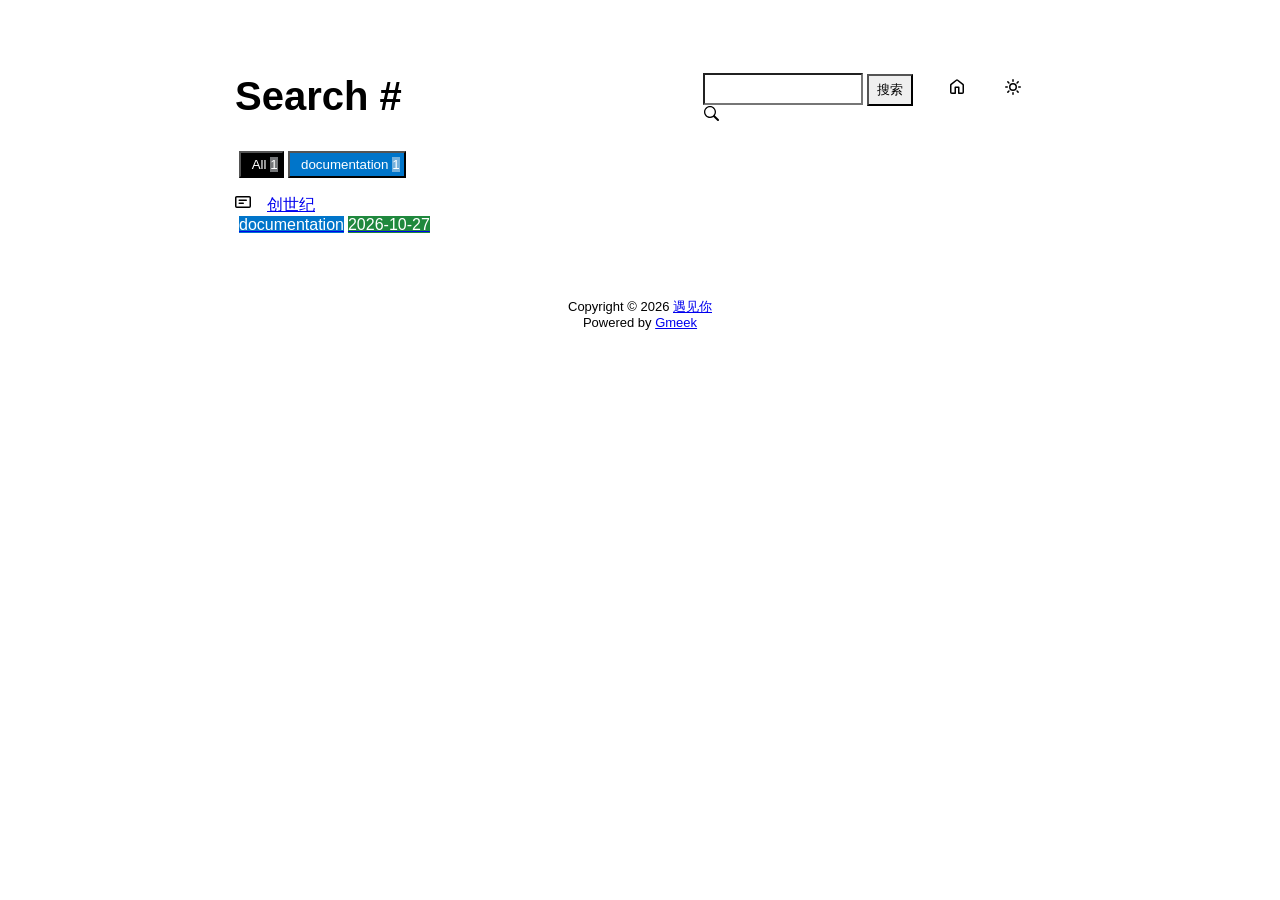
==== commit 81e7c6a0: "🎉auto update by Gmeek action" ====
--- a/docs/tag.html
+++ b/docs/tag.html
@@ -10,8 +10,8 @@
         let theme = localStorage.getItem("meek_theme") || "light";
         document.documentElement.setAttribute("data-color-mode", theme);
     </script>
-<meta name="description" content="Blog Title search page">
-<title>Blog Title - Tag</title>
+<meta name="description" content="遇见你 search page">
+<title>遇见你 - Tag</title>
 
 </head>
 <style>
@@ -76,7 +76,7 @@
 <nav class="SideNav"></nav>
 <div class="notFind" style="display:none;font-size:24px;margin:8px;">Not Find</div>
 </div>
-    <div id="footer"><div id="footer1">Copyright © <span id="copyrightYear"></span> <a href="https://fengqingxiao.github.io/fengqingxiaoai">Blog Title</a></div>
+    <div id="footer"><div id="footer1">Copyright © <span id="copyrightYear"></span> <a href="https://fengqingxiao.github.io/fengqingxiaoai">遇见你</a></div>
 <div id="footer2">
     <span id="runday"></span><span>Powered by <a href="https://meekdai.com/Gmeek.html" target="_blank">Gmeek</a></span>
 </div>
@@ -236,7 +236,7 @@
     let lists = document.getElementsByClassName("lists");
     let tagTitle = document.getElementsByClassName("tagTitle")[0];
     tagTitle.innerHTML="Tag #"+label;
-    document.title=label+" - Blog Title";
+    document.title=label+" - 遇见你";
     document.getElementsByClassName("subnav-search-input")[0].value='';
     if(label=="All"){
         for(let i = 0; i < lists.length; i++){lists[i].style.display='block';}
@@ -264,8 +264,8 @@
     let tagTitle = document.getElementsByClassName("tagTitle")[0];
     let searchInput = document.getElementsByClassName("subnav-search-input")[0].value;
     tagTitle.innerHTML="Search #"+searchInput;
-    if(searchInput==''){document.title="Search - Blog Title";}
-    else{document.title=searchInput+" - Blog Title";}
+    if(searchInput==''){document.title="Search - 遇见你";}
+    else{document.title=searchInput+" - 遇见你";}
     let a=0;
     window.location.hash="#"+(searchInput);
     for(let i = 0; i < lists.length; i++){
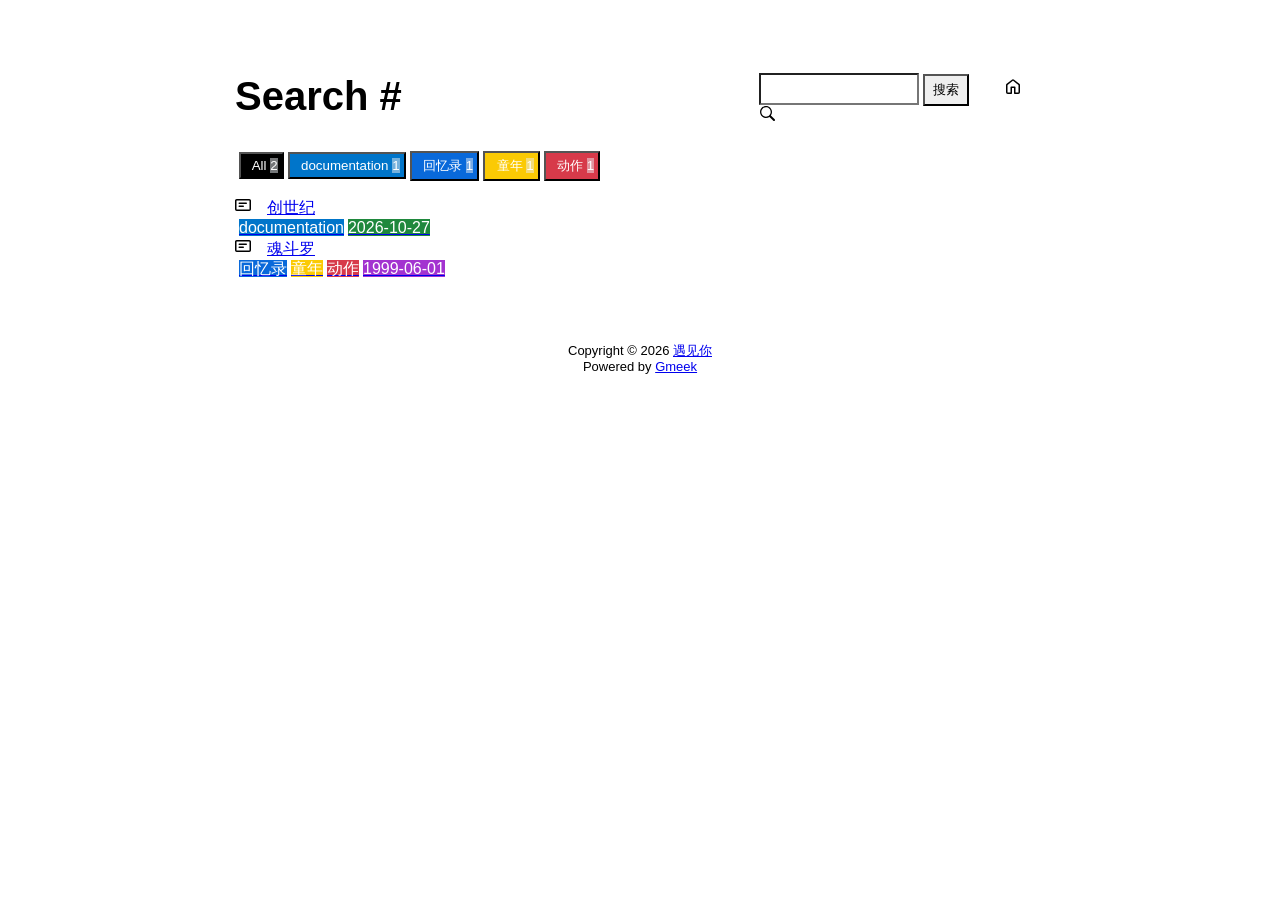
==== commit c21f0268: "🎉auto update by Gmeek action" ====
--- a/docs/tag.html
+++ b/docs/tag.html
@@ -5,11 +5,8 @@
     <meta name="viewport" content="width=device-width,initial-scale=1.0">
     <meta http-equiv="X-UA-Compatible" content="IE=edge">
     <link href='https://mirrors.sustech.edu.cn/cdnjs/ajax/libs/Primer/21.0.7/primer.css' rel='stylesheet' />
-    
-    <link rel="icon" href="https://github.githubassets.com/favicons/favicon.svg"><script>
-        let theme = localStorage.getItem("meek_theme") || "light";
-        document.documentElement.setAttribute("data-color-mode", theme);
-    </script>
+    <link rel="stylesheet" href="/fengqingxiaoai/wiki.css"><script src="/fengqingxiaoai/wiki-common.js" defer></script>
+    <link rel="icon" href="https://github.com/fengqingxiao.png">
 <meta name="description" content="遇见你 search page">
 <title>遇见你 - Tag</title>
 
@@ -64,7 +61,7 @@
             <path id="pathHome" fill-rule="evenodd"></path>
         </svg>
     </a>
-    <a class="btn btn-invisible circle" onclick="modeSwitch()" title="切换主题">
+    <a class="btn btn-invisible circle" onclick="modeSwitch()" title="切换主题"style="display:none;">
         <svg class="octicon" width="16" height="16" >
             <path id="themeSwitch" fill-rule="evenodd"></path>
         </svg>
@@ -97,31 +94,6 @@
 var IconList={'sun': 'M8 10.5a2.5 2.5 0 100-5 2.5 2.5 0 000 5zM8 12a4 4 0 100-8 4 4 0 000 8zM8 0a.75.75 0 01.75.75v1.5a.75.75 0 01-1.5 0V.75A.75.75 0 018 0zm0 13a.75.75 0 01.75.75v1.5a.75.75 0 01-1.5 0v-1.5A.75.75 0 018 13zM2.343 2.343a.75.75 0 011.061 0l1.06 1.061a.75.75 0 01-1.06 1.06l-1.06-1.06a.75.75 0 010-1.06zm9.193 9.193a.75.75 0 011.06 0l1.061 1.06a.75.75 0 01-1.06 1.061l-1.061-1.06a.75.75 0 010-1.061zM16 8a.75.75 0 01-.75.75h-1.5a.75.75 0 010-1.5h1.5A.75.75 0 0116 8zM3 8a.75.75 0 01-.75.75H.75a.75.75 0 010-1.5h1.5A.75.75 0 013 8zm10.657-5.657a.75.75 0 010 1.061l-1.061 1.06a.75.75 0 11-1.06-1.06l1.06-1.06a.75.75 0 011.06 0zm-9.193 9.193a.75.75 0 010 1.06l-1.06 1.061a.75.75 0 11-1.061-1.06l1.06-1.061a.75.75 0 011.061 0z', 'moon': 'M9.598 1.591a.75.75 0 01.785-.175 7 7 0 11-8.967 8.967.75.75 0 01.961-.96 5.5 5.5 0 007.046-7.046.75.75 0 01.175-.786zm1.616 1.945a7 7 0 01-7.678 7.678 5.5 5.5 0 107.678-7.678z', 'sync': 'M1.705 8.005a.75.75 0 0 1 .834.656 5.5 5.5 0 0 0 9.592 2.97l-1.204-1.204a.25.25 0 0 1 .177-.427h3.646a.25.25 0 0 1 .25.25v3.646a.25.25 0 0 1-.427.177l-1.38-1.38A7.002 7.002 0 0 1 1.05 8.84a.75.75 0 0 1 .656-.834ZM8 2.5a5.487 5.487 0 0 0-4.131 1.869l1.204 1.204A.25.25 0 0 1 4.896 6H1.25A.25.25 0 0 1 1 5.75V2.104a.25.25 0 0 1 .427-.177l1.38 1.38A7.002 7.002 0 0 1 14.95 7.16a.75.75 0 0 1-1.49.178A5.5 5.5 0 0 0 8 2.5Z', 'home': 'M6.906.664a1.749 1.749 0 0 1 2.187 0l5.25 4.2c.415.332.657.835.657 1.367v7.019A1.75 1.75 0 0 1 13.25 15h-3.5a.75.75 0 0 1-.75-.75V9H7v5.25a.75.75 0 0 1-.75.75h-3.5A1.75 1.75 0 0 1 1 13.25V6.23c0-.531.242-1.034.657-1.366l5.25-4.2Zm1.25 1.171a.25.25 0 0 0-.312 0l-5.25 4.2a.25.25 0 0 0-.094.196v7.019c0 .138.112.25.25.25H5.5V8.25a.75.75 0 0 1 .75-.75h3.5a.75.75 0 0 1 .75.75v5.25h2.75a.25.25 0 0 0 .25-.25V6.23a.25.25 0 0 0-.094-.195Z', 'search': 'M15.7 13.3l-3.81-3.83A5.93 5.93 0 0 0 13 6c0-3.31-2.69-6-6-6S1 2.69 1 6s2.69 6 6 6c1.3 0 2.48-.41 3.47-1.11l3.83 3.81c.19.2.45.3.7.3.25 0 .52-.09.7-.3a.996.996 0 0 0 0-1.41v.01zM7 10.7c-2.59 0-4.7-2.11-4.7-4.7 0-2.59 2.11-4.7 4.7-4.7 2.59 0 4.7 2.11 4.7 4.7 0 2.59-2.11 4.7-4.7 4.7z', 'post': 'M0 3.75C0 2.784.784 2 1.75 2h12.5c.966 0 1.75.784 1.75 1.75v8.5A1.75 1.75 0 0 1 14.25 14H1.75A1.75 1.75 0 0 1 0 12.25Zm1.75-.25a.25.25 0 0 0-.25.25v8.5c0 .138.112.25.25.25h12.5a.25.25 0 0 0 .25-.25v-8.5a.25.25 0 0 0-.25-.25ZM3.5 6.25a.75.75 0 0 1 .75-.75h7a.75.75 0 0 1 0 1.5h-7a.75.75 0 0 1-.75-.75Zm.75 2.25h4a.75.75 0 0 1 0 1.5h-4a.75.75 0 0 1 0-1.5Z'};
 var utterancesLoad=0;
 
-let themeSettings={
-    "dark": ["dark","moon","#00f0ff","dark-blue"],
-    "light": ["light","sun","#ff5000","github-light"],
-    "auto": ["auto","sync","","preferred-color-scheme"]
-};
-function changeTheme(mode, icon, color, utheme){
-    document.documentElement.setAttribute("data-color-mode",mode);
-    document.getElementById("themeSwitch").setAttribute("d",value=IconList[icon]);
-    document.getElementById("themeSwitch").parentNode.style.color=color;
-    if(utterancesLoad==1){utterancesTheme(utheme);}
-}
-function modeSwitch(){
-    let currentMode=document.documentElement.getAttribute('data-color-mode');
-    let newMode = currentMode === "light" ? "dark" : currentMode === "dark" ? "auto" : "light";
-    localStorage.setItem("meek_theme", newMode);
-    if(themeSettings[newMode]){
-        changeTheme(...themeSettings[newMode]);
-    }
-}
-function utterancesTheme(theme){
-    const message={type:'set-theme',theme: theme};
-    const iframe=document.getElementsByClassName('utterances-frame')[0];
-    iframe.contentWindow.postMessage(message,'https://utteranc.es');
-}
-if(themeSettings[theme]){changeTheme(...themeSettings[theme]);}
 console.log("\n %c Gmeek last https://github.com/Meekdai/Gmeek \n","padding:5px 0;background:#02d81d;color:#fff");
 </script>
 
